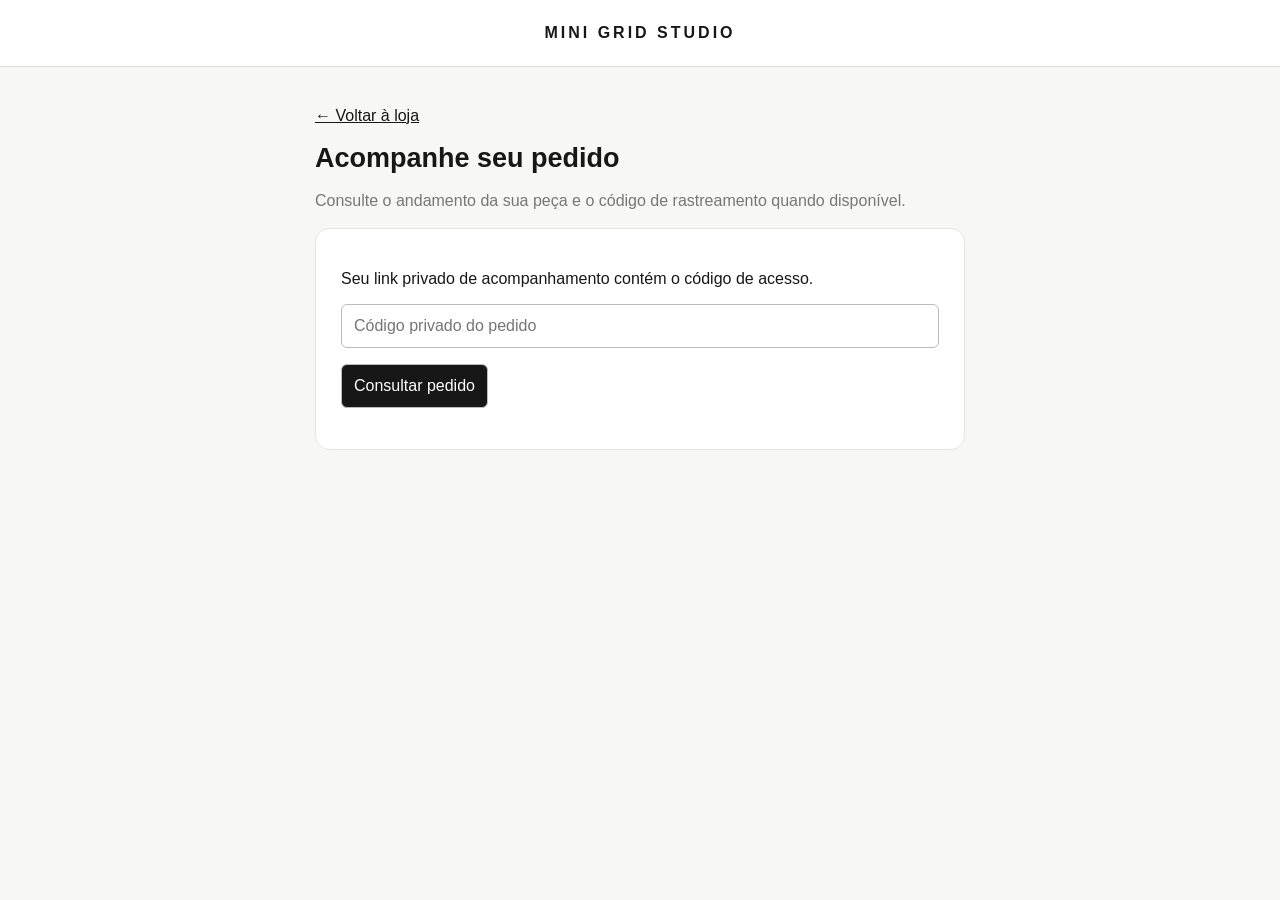
==== acompanhar.html @ 92c0e409 "Create private customer order tracking page" ====
<!doctype html><html lang="pt-BR"><head><meta charset="utf-8"><meta name="viewport" content="width=device-width,initial-scale=1"><title>Acompanhar pedido | Mini Grid Studio</title><style>body{font-family:Arial,sans-serif;background:#f7f7f5;color:#171717;margin:0}header{background:white;border-bottom:1px solid #ddd;padding:24px;text-align:center;letter-spacing:3px;font-weight:900}main{max-width:650px;margin:40px auto;padding:0 20px}.card{background:white;border:1px solid #e5e5e2;border-radius:14px;padding:25px;margin:18px 0}h1{font-size:27px}h2{font-size:18px}.muted{color:#777}.steps{list-style:none;padding:0}.steps li{padding:15px 0;border-bottom:1px solid #eee}.done{color:#187447}a{color:inherit}input,button{font:inherit;padding:12px;border:1px solid #bbb;border-radius:6px}button{background:#171717;color:white;cursor:pointer}#details{display:none}</style></head><body><header>MINI GRID STUDIO</header><main><a href="/">← Voltar à loja</a><h1>Acompanhe seu pedido</h1><p class="muted">Consulte o andamento da sua peça e o código de rastreamento quando disponível.</p><section class="card" id="lookup"><p>Seu link privado de acompanhamento contém o código de acesso.</p><input id="token" placeholder="Código privado do pedido" style="width:100%;box-sizing:border-box"><p><button id="search">Consultar pedido</button></p><p id="message" role="status"></p></section><section id="details"><div class="card"><p class="muted" id="number"></p><h2 id="payment"></h2><p id="date"></p><div id="items"></div><p id="total"></p></div><div class="card"><h2>Etapas do pedido</h2><ol class="steps" id="steps"></ol><p id="shipping"></p></div></section></main><script>const params=new URLSearchParams(location.search),input=document.getElementById('token');input.value=params.get('token')||'';const labels=[['Pedido recebido','received'],['Pagamento aprovado','paid'],['Em produção','production'],['Enviado','shipped'],['Entregue','delivered']];const money=n=>(n/100).toLocaleString('pt-BR',{style:'currency',currency:'BRL'});async function load(){const token=input.value.trim(),msg=document.getElementById('message');msg.textContent='Consultando...';document.getElementById('details').style.display='none';try{const r=await fetch('/api/track-order?token='+encodeURIComponent(token),{cache:'no-store'}),data=await r.json();if(!r.ok)throw Error(data.error||'Falha na consulta');const o=data.order;msg.textContent='';document.getElementById('details').style.display='block';document.getElementById('number').textContent='PEDIDO #'+o.number;document.getElementById('payment').textContent=o.payment_status==='approved'?'Pagamento aprovado':'Pagamento: '+o.payment_status;document.getElementById('date').textContent='Realizado em '+new Date(o.created_at).toLocaleDateString('pt-BR');document.getElementById('items').textContent=o.items.map(x=>x.quantity+' × '+x.product_name).join(' · ');document.getElementById('total').textContent='Total: '+money(o.total_cents);const f=o.fulfillment_status;let level=o.payment_status==='approved'?1:0;if(['in_production','production','preparing'].includes(f))level=2;if(['shipped','in_transit'].includes(f))level=3;if(['delivered'].includes(f))level=4;document.getElementById('steps').replaceChildren(...labels.map(([name],i)=>{const li=document.createElement('li');li.textContent=(i<=level?'✓ ':'○ ')+name;if(i<=level)li.className='done';return li}));document.getElementById('shipping').textContent=o.tracking_code?'Rastreio: '+o.tracking_code+(o.shipping_service?' · '+o.shipping_service:''):'O código de rastreio aparecerá após o envio.';history.replaceState(null,'','/acompanhar.html?token='+encodeURIComponent(token))}catch(e){msg.textContent=e.message}}document.getElementById('search').onclick=load;if(input.value)load();</script></body></html>
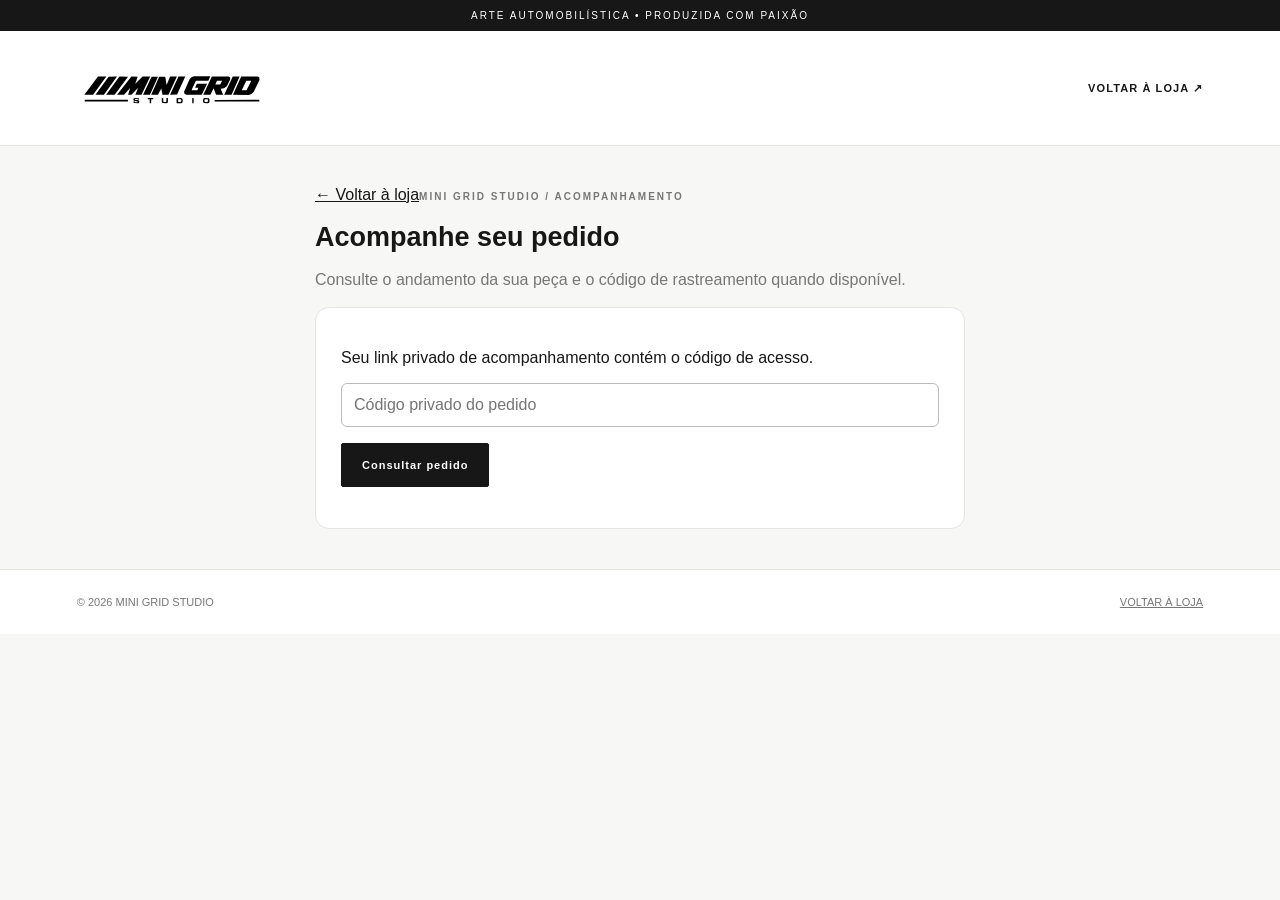
==== commit 23e37c48: "Unify Mini Grid Studio storefront, checkout and tracking visual identity" ====
--- a/acompanhar.html
+++ b/acompanhar.html
@@ -1 +1 @@
-<!doctype html><html lang="pt-BR"><head><meta charset="utf-8"><meta name="viewport" content="width=device-width,initial-scale=1"><title>Acompanhar pedido | Mini Grid Studio</title><style>body{font-family:Arial,sans-serif;background:#f7f7f5;color:#171717;margin:0}header{background:white;border-bottom:1px solid #ddd;padding:24px;text-align:center;letter-spacing:3px;font-weight:900}main{max-width:650px;margin:40px auto;padding:0 20px}.card{background:white;border:1px solid #e5e5e2;border-radius:14px;padding:25px;margin:18px 0}h1{font-size:27px}h2{font-size:18px}.muted{color:#777}.steps{list-style:none;padding:0}.steps li{padding:15px 0;border-bottom:1px solid #eee}.done{color:#187447}a{color:inherit}input,button{font:inherit;padding:12px;border:1px solid #bbb;border-radius:6px}button{background:#171717;color:white;cursor:pointer}#details{display:none}</style></head><body><header>MINI GRID STUDIO</header><main><a href="/">← Voltar à loja</a><h1>Acompanhe seu pedido</h1><p class="muted">Consulte o andamento da sua peça e o código de rastreamento quando disponível.</p><section class="card" id="lookup"><p>Seu link privado de acompanhamento contém o código de acesso.</p><input id="token" placeholder="Código privado do pedido" style="width:100%;box-sizing:border-box"><p><button id="search">Consultar pedido</button></p><p id="message" role="status"></p></section><section id="details"><div class="card"><p class="muted" id="number"></p><h2 id="payment"></h2><p id="date"></p><div id="items"></div><p id="total"></p></div><div class="card"><h2>Etapas do pedido</h2><ol class="steps" id="steps"></ol><p id="shipping"></p></div></section></main><script>const params=new URLSearchParams(location.search),input=document.getElementById('token');input.value=params.get('token')||'';const labels=[['Pedido recebido','received'],['Pagamento aprovado','paid'],['Em produção','production'],['Enviado','shipped'],['Entregue','delivered']];const money=n=>(n/100).toLocaleString('pt-BR',{style:'currency',currency:'BRL'});async function load(){const token=input.value.trim(),msg=document.getElementById('message');msg.textContent='Consultando...';document.getElementById('details').style.display='none';try{const r=await fetch('/api/track-order?token='+encodeURIComponent(token),{cache:'no-store'}),data=await r.json();if(!r.ok)throw Error(data.error||'Falha na consulta');const o=data.order;msg.textContent='';document.getElementById('details').style.display='block';document.getElementById('number').textContent='PEDIDO #'+o.number;document.getElementById('payment').textContent=o.payment_status==='approved'?'Pagamento aprovado':'Pagamento: '+o.payment_status;document.getElementById('date').textContent='Realizado em '+new Date(o.created_at).toLocaleDateString('pt-BR');document.getElementById('items').textContent=o.items.map(x=>x.quantity+' × '+x.product_name).join(' · ');document.getElementById('total').textContent='Total: '+money(o.total_cents);const f=o.fulfillment_status;let level=o.payment_status==='approved'?1:0;if(['in_production','production','preparing'].includes(f))level=2;if(['shipped','in_transit'].includes(f))level=3;if(['delivered'].includes(f))level=4;document.getElementById('steps').replaceChildren(...labels.map(([name],i)=>{const li=document.createElement('li');li.textContent=(i<=level?'✓ ':'○ ')+name;if(i<=level)li.className='done';return li}));document.getElementById('shipping').textContent=o.tracking_code?'Rastreio: '+o.tracking_code+(o.shipping_service?' · '+o.shipping_service:''):'O código de rastreio aparecerá após o envio.';history.replaceState(null,'','/acompanhar.html?token='+encodeURIComponent(token))}catch(e){msg.textContent=e.message}}document.getElementById('search').onclick=load;if(input.value)load();</script></body></html>+<!doctype html><html lang="pt-BR"><head><meta charset="utf-8"><meta name="viewport" content="width=device-width,initial-scale=1"><title>Acompanhar pedido | Mini Grid Studio</title><style>body{font-family:Arial,sans-serif;background:#f7f7f5;color:#171717;margin:0}header{background:white;border-bottom:1px solid #ddd;padding:24px;text-align:center;letter-spacing:3px;font-weight:900}main{max-width:650px;margin:40px auto;padding:0 20px}.card{background:white;border:1px solid #e5e5e2;border-radius:14px;padding:25px;margin:18px 0}h1{font-size:27px}h2{font-size:18px}.muted{color:#777}.steps{list-style:none;padding:0}.steps li{padding:15px 0;border-bottom:1px solid #eee}.done{color:#187447}a{color:inherit}input,button{font:inherit;padding:12px;border:1px solid #bbb;border-radius:6px}button{background:#171717;color:white;cursor:pointer}#details{display:none}</style><link rel="stylesheet" href="/assets/store-ui.css"></head><body><div class="mg-topline">ARTE AUTOMOBILÍSTICA • PRODUZIDA COM PAIXÃO</div><header class="mg-header"><a class="mg-brand" href="/"><img src="/assets/mini-grid-logo.svg" alt="Mini Grid Studio"></a><a class="mg-header-link" href="/">VOLTAR À LOJA ↗</a></header><main><a href="/">← Voltar à loja</a><span class="mg-kicker">MINI GRID STUDIO / ACOMPANHAMENTO</span><h1>Acompanhe seu pedido</h1><p class="muted">Consulte o andamento da sua peça e o código de rastreamento quando disponível.</p><section class="card" id="lookup"><p>Seu link privado de acompanhamento contém o código de acesso.</p><input id="token" placeholder="Código privado do pedido" style="width:100%;box-sizing:border-box"><p><button class="mg-primary" id="search">Consultar pedido</button></p><p id="message" role="status"></p></section><section id="details"><div class="card"><p class="muted" id="number"></p><h2 id="payment"></h2><p id="date"></p><div id="items"></div><p id="total"></p></div><div class="card"><h2>Etapas do pedido</h2><ol class="steps" id="steps"></ol><p id="shipping"></p></div></section></main><footer class="mg-footer"><span>© 2026 MINI GRID STUDIO</span><a href="/">VOLTAR À LOJA</a></footer><script>const params=new URLSearchParams(location.search),input=document.getElementById('token');input.value=params.get('token')||'';const labels=[['Pedido recebido','received'],['Pagamento aprovado','paid'],['Em produção','production'],['Enviado','shipped'],['Entregue','delivered']];const money=n=>(n/100).toLocaleString('pt-BR',{style:'currency',currency:'BRL'});async function load(){const token=input.value.trim(),msg=document.getElementById('message');msg.textContent='Consultando...';document.getElementById('details').style.display='none';try{const r=await fetch('/api/track-order?token='+encodeURIComponent(token),{cache:'no-store'}),data=await r.json();if(!r.ok)throw Error(data.error||'Falha na consulta');const o=data.order;msg.textContent='';document.getElementById('details').style.display='block';document.getElementById('number').textContent='PEDIDO #'+o.number;document.getElementById('payment').textContent=o.payment_status==='approved'?'Pagamento aprovado':'Pagamento: '+o.payment_status;document.getElementById('date').textContent='Realizado em '+new Date(o.created_at).toLocaleDateString('pt-BR');document.getElementById('items').textContent=o.items.map(x=>x.quantity+' × '+x.product_name).join(' · ');document.getElementById('total').textContent='Total: '+money(o.total_cents);const f=o.fulfillment_status;let level=o.payment_status==='approved'?1:0;if(['in_production','production','preparing'].includes(f))level=2;if(['shipped','in_transit'].includes(f))level=3;if(['delivered'].includes(f))level=4;document.getElementById('steps').replaceChildren(...labels.map(([name],i)=>{const li=document.createElement('li');li.textContent=(i<=level?'✓ ':'○ ')+name;if(i<=level)li.className='done';return li}));document.getElementById('shipping').textContent=o.tracking_code?'Rastreio: '+o.tracking_code+(o.shipping_service?' · '+o.shipping_service:''):'O código de rastreio aparecerá após o envio.';history.replaceState(null,'','/acompanhar.html?token='+encodeURIComponent(token))}catch(e){msg.textContent=e.message}}document.getElementById('search').onclick=load;if(input.value)load();</script></body></html>
--- a/assets/store-ui.css
+++ b/assets/store-ui.css
@@ -0,0 +1 @@
+:root{--mg-ink:#171717;--mg-muted:#777;--mg-line:#e5e5e2;--mg-paper:#f7f7f5;--mg-white:#fff;--mg-radius:10px}html{scroll-behavior:smooth}body{font-family:Arial,Helvetica,sans-serif;-webkit-font-smoothing:antialiased}button,input,select{font-family:inherit}button{transition:opacity .2s ease}button:hover:not(:disabled){opacity:.86}button:focus-visible,a:focus-visible,input:focus-visible,select:focus-visible{outline:2px solid #171717;outline-offset:3px}.mg-topline{padding:10px 16px;background:#171717;color:white;text-align:center;font-size:10px;letter-spacing:2px}.mg-header{min-height:84px;background:#fff;border-bottom:1px solid var(--mg-line);display:flex;align-items:center;justify-content:space-between;gap:15px;padding:15px 6%}.mg-brand img{display:block;width:190px;max-width:42vw;height:auto}.mg-header-link{font-size:11px;letter-spacing:1.1px;text-decoration:none;color:#171717}.mg-kicker{font-size:10px;letter-spacing:2px;text-transform:uppercase;color:var(--mg-muted);font-weight:700}.mg-footer{padding:26px 6%;border-top:1px solid var(--mg-line);background:white;color:var(--mg-muted);font-size:11px;display:flex;justify-content:space-between;gap:15px;flex-wrap:wrap}.mg-footer a{color:inherit}.mg-primary{display:inline-block;background:#171717;color:#fff;border:1px solid #171717;padding:15px 20px;text-align:center;font-size:11px;letter-spacing:1px;font-weight:700;text-decoration:none;border-radius:2px}.mg-primary:disabled{background:#999;border-color:#999;cursor:not-allowed}@media(max-width:560px){.mg-header{min-height:70px;padding:12px 5%}.mg-brand img{width:145px;max-width:45vw}.mg-header-link{font-size:10px}.mg-footer{padding:22px 5%}}
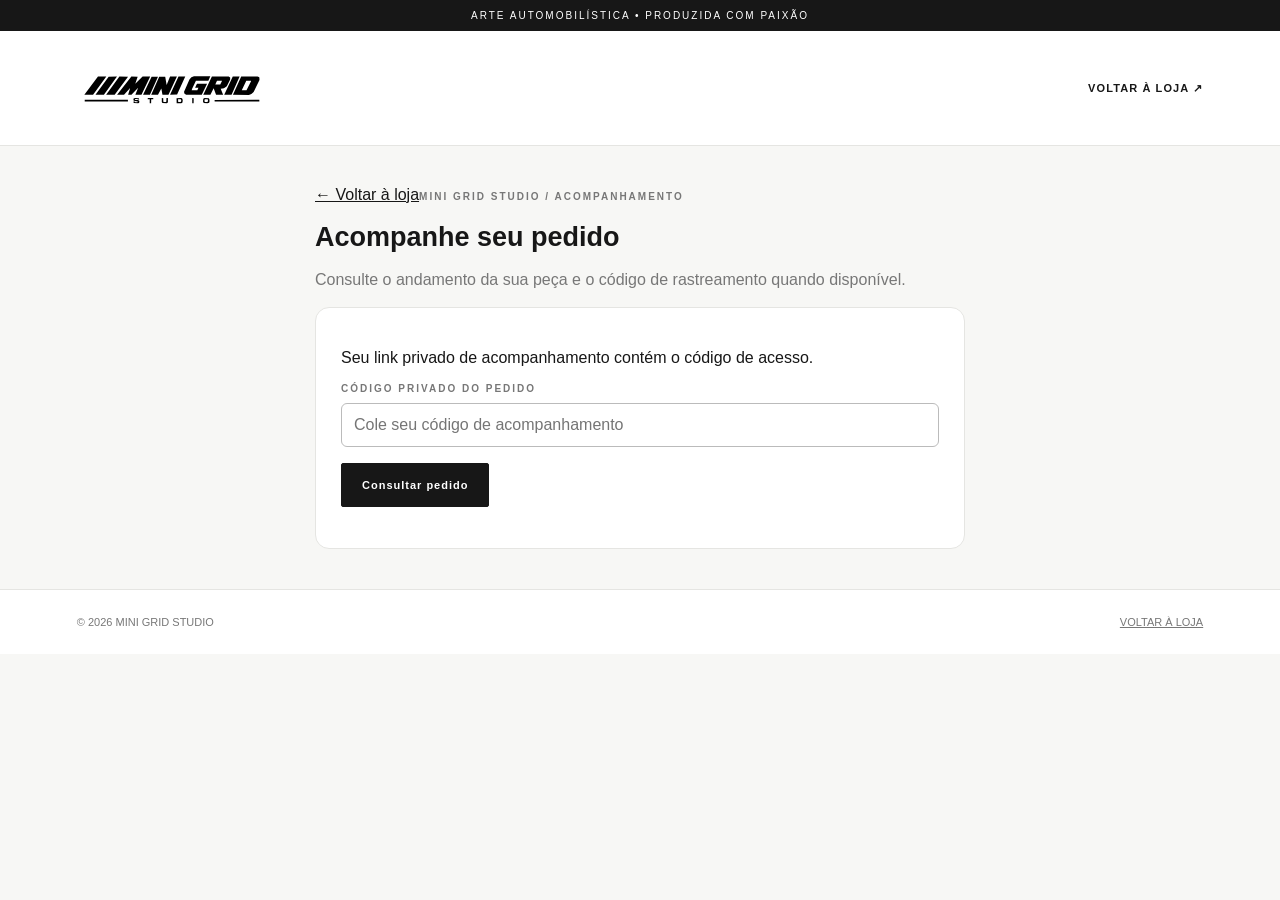
==== commit 256d311b: "Improve order tracking form clarity and accessibility" ====
--- a/acompanhar.html
+++ b/acompanhar.html
@@ -1 +1 @@
-<!doctype html><html lang="pt-BR"><head><meta charset="utf-8"><meta name="viewport" content="width=device-width,initial-scale=1"><title>Acompanhar pedido | Mini Grid Studio</title><style>body{font-family:Arial,sans-serif;background:#f7f7f5;color:#171717;margin:0}header{background:white;border-bottom:1px solid #ddd;padding:24px;text-align:center;letter-spacing:3px;font-weight:900}main{max-width:650px;margin:40px auto;padding:0 20px}.card{background:white;border:1px solid #e5e5e2;border-radius:14px;padding:25px;margin:18px 0}h1{font-size:27px}h2{font-size:18px}.muted{color:#777}.steps{list-style:none;padding:0}.steps li{padding:15px 0;border-bottom:1px solid #eee}.done{color:#187447}a{color:inherit}input,button{font:inherit;padding:12px;border:1px solid #bbb;border-radius:6px}button{background:#171717;color:white;cursor:pointer}#details{display:none}</style><link rel="stylesheet" href="/assets/store-ui.css"></head><body><div class="mg-topline">ARTE AUTOMOBILÍSTICA • PRODUZIDA COM PAIXÃO</div><header class="mg-header"><a class="mg-brand" href="/"><img src="/assets/mini-grid-logo.svg" alt="Mini Grid Studio"></a><a class="mg-header-link" href="/">VOLTAR À LOJA ↗</a></header><main><a href="/">← Voltar à loja</a><span class="mg-kicker">MINI GRID STUDIO / ACOMPANHAMENTO</span><h1>Acompanhe seu pedido</h1><p class="muted">Consulte o andamento da sua peça e o código de rastreamento quando disponível.</p><section class="card" id="lookup"><p>Seu link privado de acompanhamento contém o código de acesso.</p><input id="token" placeholder="Código privado do pedido" style="width:100%;box-sizing:border-box"><p><button class="mg-primary" id="search">Consultar pedido</button></p><p id="message" role="status"></p></section><section id="details"><div class="card"><p class="muted" id="number"></p><h2 id="payment"></h2><p id="date"></p><div id="items"></div><p id="total"></p></div><div class="card"><h2>Etapas do pedido</h2><ol class="steps" id="steps"></ol><p id="shipping"></p></div></section></main><footer class="mg-footer"><span>© 2026 MINI GRID STUDIO</span><a href="/">VOLTAR À LOJA</a></footer><script>const params=new URLSearchParams(location.search),input=document.getElementById('token');input.value=params.get('token')||'';const labels=[['Pedido recebido','received'],['Pagamento aprovado','paid'],['Em produção','production'],['Enviado','shipped'],['Entregue','delivered']];const money=n=>(n/100).toLocaleString('pt-BR',{style:'currency',currency:'BRL'});async function load(){const token=input.value.trim(),msg=document.getElementById('message');msg.textContent='Consultando...';document.getElementById('details').style.display='none';try{const r=await fetch('/api/track-order?token='+encodeURIComponent(token),{cache:'no-store'}),data=await r.json();if(!r.ok)throw Error(data.error||'Falha na consulta');const o=data.order;msg.textContent='';document.getElementById('details').style.display='block';document.getElementById('number').textContent='PEDIDO #'+o.number;document.getElementById('payment').textContent=o.payment_status==='approved'?'Pagamento aprovado':'Pagamento: '+o.payment_status;document.getElementById('date').textContent='Realizado em '+new Date(o.created_at).toLocaleDateString('pt-BR');document.getElementById('items').textContent=o.items.map(x=>x.quantity+' × '+x.product_name).join(' · ');document.getElementById('total').textContent='Total: '+money(o.total_cents);const f=o.fulfillment_status;let level=o.payment_status==='approved'?1:0;if(['in_production','production','preparing'].includes(f))level=2;if(['shipped','in_transit'].includes(f))level=3;if(['delivered'].includes(f))level=4;document.getElementById('steps').replaceChildren(...labels.map(([name],i)=>{const li=document.createElement('li');li.textContent=(i<=level?'✓ ':'○ ')+name;if(i<=level)li.className='done';return li}));document.getElementById('shipping').textContent=o.tracking_code?'Rastreio: '+o.tracking_code+(o.shipping_service?' · '+o.shipping_service:''):'O código de rastreio aparecerá após o envio.';history.replaceState(null,'','/acompanhar.html?token='+encodeURIComponent(token))}catch(e){msg.textContent=e.message}}document.getElementById('search').onclick=load;if(input.value)load();</script></body></html>+<!doctype html><html lang="pt-BR"><head><meta charset="utf-8"><meta name="viewport" content="width=device-width,initial-scale=1"><title>Acompanhar pedido | Mini Grid Studio</title><style>body{font-family:Arial,sans-serif;background:#f7f7f5;color:#171717;margin:0}header{background:white;border-bottom:1px solid #ddd;padding:24px;text-align:center;letter-spacing:3px;font-weight:900}main{max-width:650px;margin:40px auto;padding:0 20px}.card{background:white;border:1px solid #e5e5e2;border-radius:14px;padding:25px;margin:18px 0}h1{font-size:27px}h2{font-size:18px}.muted{color:#777}.steps{list-style:none;padding:0}.steps li{padding:15px 0;border-bottom:1px solid #eee}.done{color:#187447}a{color:inherit}input,button{font:inherit;padding:12px;border:1px solid #bbb;border-radius:6px}button{background:#171717;color:white;cursor:pointer}#details{display:none}</style><link rel="stylesheet" href="/assets/store-ui.css"></head><body><div class="mg-topline">ARTE AUTOMOBILÍSTICA • PRODUZIDA COM PAIXÃO</div><header class="mg-header"><a class="mg-brand" href="/"><img src="/assets/mini-grid-logo.svg" alt="Mini Grid Studio"></a><a class="mg-header-link" href="/">VOLTAR À LOJA ↗</a></header><main><a href="/">← Voltar à loja</a><span class="mg-kicker">MINI GRID STUDIO / ACOMPANHAMENTO</span><h1>Acompanhe seu pedido</h1><p class="muted">Consulte o andamento da sua peça e o código de rastreamento quando disponível.</p><section class="card" id="lookup"><p>Seu link privado de acompanhamento contém o código de acesso.</p><label for="token" class="mg-kicker" style="display:block;margin-bottom:9px">CÓDIGO PRIVADO DO PEDIDO</label><input id="token" autocomplete="off" spellcheck="false" placeholder="Cole seu código de acompanhamento" style="width:100%;box-sizing:border-box"><p><button class="mg-primary" id="search">Consultar pedido</button></p><p id="message" role="status" aria-live="polite"></p></section><section id="details"><div class="card"><p class="muted" id="number"></p><h2 id="payment"></h2><p id="date"></p><div id="items"></div><p id="total"></p></div><div class="card"><h2>Etapas do pedido</h2><ol class="steps" id="steps"></ol><p id="shipping"></p></div></section></main><footer class="mg-footer"><span>© 2026 MINI GRID STUDIO</span><a href="/">VOLTAR À LOJA</a></footer><script>const params=new URLSearchParams(location.search),input=document.getElementById('token');input.value=params.get('token')||'';const labels=[['Pedido recebido','received'],['Pagamento aprovado','paid'],['Em produção','production'],['Enviado','shipped'],['Entregue','delivered']];const money=n=>(n/100).toLocaleString('pt-BR',{style:'currency',currency:'BRL'});async function load(){const token=input.value.trim(),msg=document.getElementById('message');msg.textContent='Consultando...';document.getElementById('details').style.display='none';try{const r=await fetch('/api/track-order?token='+encodeURIComponent(token),{cache:'no-store'}),data=await r.json();if(!r.ok)throw Error(data.error||'Falha na consulta');const o=data.order;msg.textContent='';document.getElementById('details').style.display='block';document.getElementById('number').textContent='PEDIDO #'+o.number;document.getElementById('payment').textContent=o.payment_status==='approved'?'Pagamento aprovado':'Pagamento: '+o.payment_status;document.getElementById('date').textContent='Realizado em '+new Date(o.created_at).toLocaleDateString('pt-BR');document.getElementById('items').textContent=o.items.map(x=>x.quantity+' × '+x.product_name).join(' · ');document.getElementById('total').textContent='Total: '+money(o.total_cents);const f=o.fulfillment_status;let level=o.payment_status==='approved'?1:0;if(['in_production','production','preparing'].includes(f))level=2;if(['shipped','in_transit'].includes(f))level=3;if(['delivered'].includes(f))level=4;document.getElementById('steps').replaceChildren(...labels.map(([name],i)=>{const li=document.createElement('li');li.textContent=(i<=level?'✓ ':'○ ')+name;if(i<=level)li.className='done';return li}));document.getElementById('shipping').textContent=o.tracking_code?'Rastreio: '+o.tracking_code+(o.shipping_service?' · '+o.shipping_service:''):'O código de rastreio aparecerá após o envio.';history.replaceState(null,'','/acompanhar.html?token='+encodeURIComponent(token))}catch(e){msg.textContent=e.message}}document.getElementById('search').onclick=load;if(input.value)load();</script></body></html>
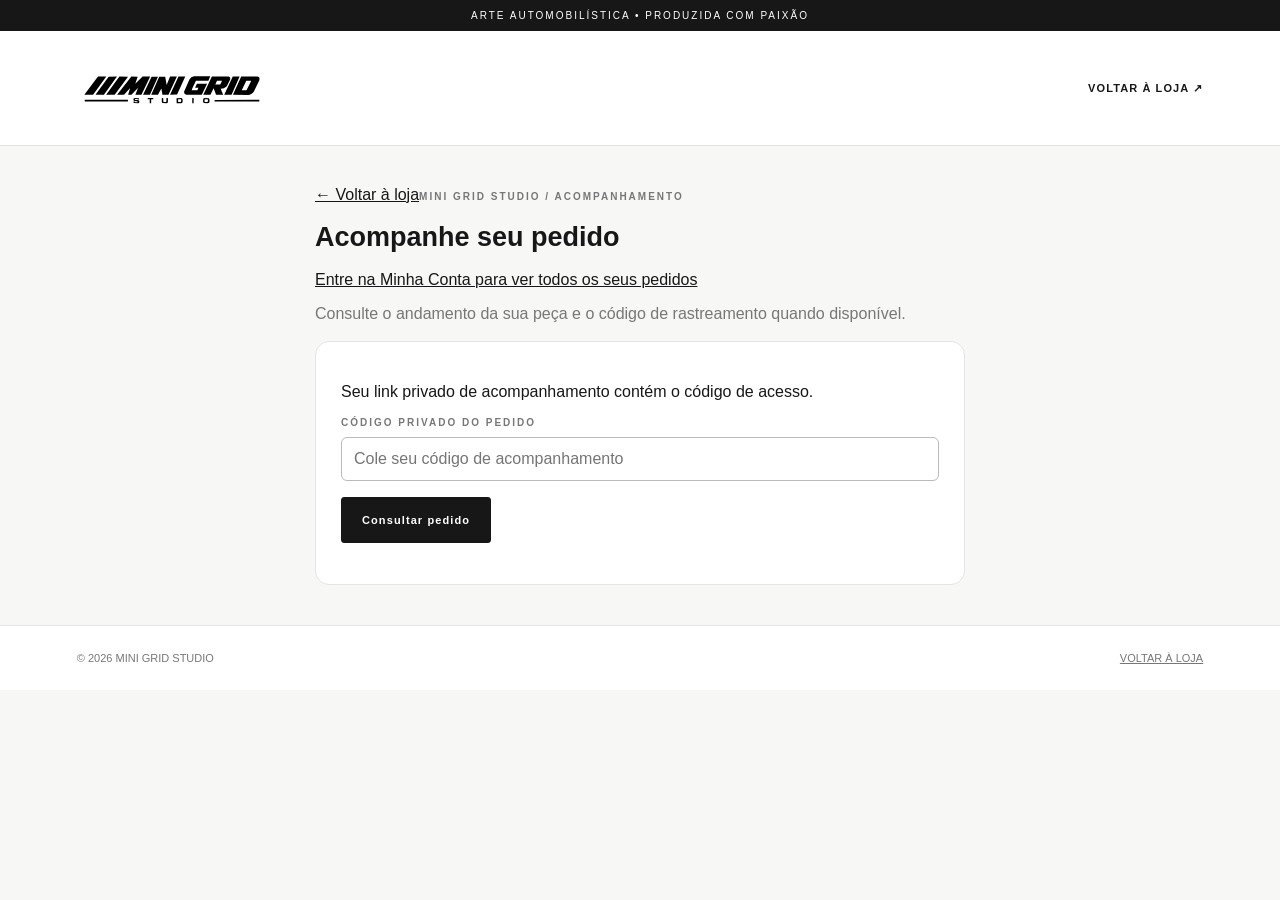
==== commit 0b01de13: "Fix complete catalog checkout, shipping, customer login and order history" ====
--- a/acompanhar.html
+++ b/acompanhar.html
@@ -1 +1 @@
-<!doctype html><html lang="pt-BR"><head><meta charset="utf-8"><meta name="viewport" content="width=device-width,initial-scale=1"><title>Acompanhar pedido | Mini Grid Studio</title><style>body{font-family:Arial,sans-serif;background:#f7f7f5;color:#171717;margin:0}header{background:white;border-bottom:1px solid #ddd;padding:24px;text-align:center;letter-spacing:3px;font-weight:900}main{max-width:650px;margin:40px auto;padding:0 20px}.card{background:white;border:1px solid #e5e5e2;border-radius:14px;padding:25px;margin:18px 0}h1{font-size:27px}h2{font-size:18px}.muted{color:#777}.steps{list-style:none;padding:0}.steps li{padding:15px 0;border-bottom:1px solid #eee}.done{color:#187447}a{color:inherit}input,button{font:inherit;padding:12px;border:1px solid #bbb;border-radius:6px}button{background:#171717;color:white;cursor:pointer}#details{display:none}</style><link rel="stylesheet" href="/assets/store-ui.css"></head><body><div class="mg-topline">ARTE AUTOMOBILÍSTICA • PRODUZIDA COM PAIXÃO</div><header class="mg-header"><a class="mg-brand" href="/"><img src="/assets/mini-grid-logo.svg" alt="Mini Grid Studio"></a><a class="mg-header-link" href="/">VOLTAR À LOJA ↗</a></header><main><a href="/">← Voltar à loja</a><span class="mg-kicker">MINI GRID STUDIO / ACOMPANHAMENTO</span><h1>Acompanhe seu pedido</h1><p class="muted">Consulte o andamento da sua peça e o código de rastreamento quando disponível.</p><section class="card" id="lookup"><p>Seu link privado de acompanhamento contém o código de acesso.</p><label for="token" class="mg-kicker" style="display:block;margin-bottom:9px">CÓDIGO PRIVADO DO PEDIDO</label><input id="token" autocomplete="off" spellcheck="false" placeholder="Cole seu código de acompanhamento" style="width:100%;box-sizing:border-box"><p><button class="mg-primary" id="search">Consultar pedido</button></p><p id="message" role="status" aria-live="polite"></p></section><section id="details"><div class="card"><p class="muted" id="number"></p><h2 id="payment"></h2><p id="date"></p><div id="items"></div><p id="total"></p></div><div class="card"><h2>Etapas do pedido</h2><ol class="steps" id="steps"></ol><p id="shipping"></p></div></section></main><footer class="mg-footer"><span>© 2026 MINI GRID STUDIO</span><a href="/">VOLTAR À LOJA</a></footer><script>const params=new URLSearchParams(location.search),input=document.getElementById('token');input.value=params.get('token')||'';const labels=[['Pedido recebido','received'],['Pagamento aprovado','paid'],['Em produção','production'],['Enviado','shipped'],['Entregue','delivered']];const money=n=>(n/100).toLocaleString('pt-BR',{style:'currency',currency:'BRL'});async function load(){const token=input.value.trim(),msg=document.getElementById('message');msg.textContent='Consultando...';document.getElementById('details').style.display='none';try{const r=await fetch('/api/track-order?token='+encodeURIComponent(token),{cache:'no-store'}),data=await r.json();if(!r.ok)throw Error(data.error||'Falha na consulta');const o=data.order;msg.textContent='';document.getElementById('details').style.display='block';document.getElementById('number').textContent='PEDIDO #'+o.number;document.getElementById('payment').textContent=o.payment_status==='approved'?'Pagamento aprovado':'Pagamento: '+o.payment_status;document.getElementById('date').textContent='Realizado em '+new Date(o.created_at).toLocaleDateString('pt-BR');document.getElementById('items').textContent=o.items.map(x=>x.quantity+' × '+x.product_name).join(' · ');document.getElementById('total').textContent='Total: '+money(o.total_cents);const f=o.fulfillment_status;let level=o.payment_status==='approved'?1:0;if(['in_production','production','preparing'].includes(f))level=2;if(['shipped','in_transit'].includes(f))level=3;if(['delivered'].includes(f))level=4;document.getElementById('steps').replaceChildren(...labels.map(([name],i)=>{const li=document.createElement('li');li.textContent=(i<=level?'✓ ':'○ ')+name;if(i<=level)li.className='done';return li}));document.getElementById('shipping').textContent=o.tracking_code?'Rastreio: '+o.tracking_code+(o.shipping_service?' · '+o.shipping_service:''):'O código de rastreio aparecerá após o envio.';history.replaceState(null,'','/acompanhar.html?token='+encodeURIComponent(token))}catch(e){msg.textContent=e.message}}document.getElementById('search').onclick=load;if(input.value)load();</script></body></html>+<!doctype html><html lang="pt-BR"><head><meta charset="utf-8"><meta name="viewport" content="width=device-width,initial-scale=1"><title>Acompanhar pedido | Mini Grid Studio</title><style>body{font-family:Arial,sans-serif;background:#f7f7f5;color:#171717;margin:0}header{background:white;border-bottom:1px solid #ddd;padding:24px;text-align:center;letter-spacing:3px;font-weight:900}main{max-width:650px;margin:40px auto;padding:0 20px}.card{background:white;border:1px solid #e5e5e2;border-radius:14px;padding:25px;margin:18px 0}h1{font-size:27px}h2{font-size:18px}.muted{color:#777}.steps{list-style:none;padding:0}.steps li{padding:15px 0;border-bottom:1px solid #eee}.done{color:#187447}a{color:inherit}input,button{font:inherit;padding:12px;border:1px solid #bbb;border-radius:6px}button{background:#171717;color:white;cursor:pointer}#details{display:none}</style><link rel="stylesheet" href="/assets/store-ui.css"></head><body><div class="mg-topline">ARTE AUTOMOBILÍSTICA • PRODUZIDA COM PAIXÃO</div><header class="mg-header"><a class="mg-brand" href="/"><img src="/assets/mini-grid-logo.svg" alt="Mini Grid Studio"></a><a class="mg-header-link" href="/">VOLTAR À LOJA ↗</a></header><main><a href="/">← Voltar à loja</a><span class="mg-kicker">MINI GRID STUDIO / ACOMPANHAMENTO</span><h1>Acompanhe seu pedido</h1><p><a href="/minha-conta.html#pedidos">Entre na Minha Conta para ver todos os seus pedidos</a></p><p class="muted">Consulte o andamento da sua peça e o código de rastreamento quando disponível.</p><section class="card" id="lookup"><p>Seu link privado de acompanhamento contém o código de acesso.</p><label for="token" class="mg-kicker" style="display:block;margin-bottom:9px">CÓDIGO PRIVADO DO PEDIDO</label><input id="token" autocomplete="off" spellcheck="false" placeholder="Cole seu código de acompanhamento" style="width:100%;box-sizing:border-box"><p><button class="mg-primary" id="search">Consultar pedido</button></p><p id="message" role="status" aria-live="polite"></p></section><section id="details"><div class="card"><p class="muted" id="number"></p><h2 id="payment"></h2><p id="date"></p><div id="items"></div><p id="total"></p></div><div class="card"><h2>Etapas do pedido</h2><ol class="steps" id="steps"></ol><p id="shipping"></p></div></section></main><footer class="mg-footer"><span>© 2026 MINI GRID STUDIO</span><a href="/">VOLTAR À LOJA</a></footer><script>const params=new URLSearchParams(location.search),input=document.getElementById('token');input.value=params.get('token')||localStorage.getItem('miniGridTrackingToken')||'';const labels=[['Pedido recebido','received'],['Pagamento aprovado','paid'],['Em produção','production'],['Enviado','shipped'],['Entregue','delivered']];const money=n=>(n/100).toLocaleString('pt-BR',{style:'currency',currency:'BRL'});async function load(){const token=input.value.trim(),msg=document.getElementById('message');msg.textContent='Consultando...';document.getElementById('details').style.display='none';try{const r=await fetch('/api/track-order?token='+encodeURIComponent(token),{cache:'no-store'}),data=await r.json();if(!r.ok)throw Error(data.error||'Falha na consulta');const o=data.order;msg.textContent='';document.getElementById('details').style.display='block';document.getElementById('number').textContent='PEDIDO #'+o.number;document.getElementById('payment').textContent=o.payment_status==='approved'?'Pagamento aprovado':'Pagamento: '+({pending:'Aguardando pagamento',in_process:'Em análise',rejected:'Não aprovado',cancelled:'Cancelado',refunded:'Estornado',charged_back:'Contestado'}[o.payment_status]||o.payment_status);document.getElementById('date').textContent='Realizado em '+new Date(o.created_at).toLocaleDateString('pt-BR');document.getElementById('items').textContent=o.items.map(x=>x.quantity+' × '+x.product_name).join(' · ');document.getElementById('total').textContent='Total: '+money(o.total_cents);const f=o.fulfillment_status;let level=o.payment_status==='approved'?1:0;if(['in_production','production','preparing'].includes(f))level=2;if(['shipped','in_transit'].includes(f))level=3;if(['delivered'].includes(f))level=4;document.getElementById('steps').replaceChildren(...labels.map(([name],i)=>{const li=document.createElement('li');li.textContent=(i<=level?'✓ ':'○ ')+name;if(i<=level)li.className='done';return li}));document.getElementById('shipping').textContent=o.tracking_code?'Rastreio: '+o.tracking_code+(o.shipping_service?' · '+o.shipping_service:''):'O código de rastreio aparecerá após o envio.';localStorage.setItem('miniGridTrackingToken',token);history.replaceState(null,'','/acompanhar.html?token='+encodeURIComponent(token))}catch(e){msg.textContent=e.message}}document.getElementById('search').onclick=load;if(input.value)load();</script></body></html>
--- a/assets/store-ui.css
+++ b/assets/store-ui.css
@@ -1 +1,10 @@
-:root{--mg-ink:#171717;--mg-muted:#777;--mg-line:#e5e5e2;--mg-paper:#f7f7f5;--mg-white:#fff;--mg-radius:10px}html{scroll-behavior:smooth}body{font-family:Arial,Helvetica,sans-serif;-webkit-font-smoothing:antialiased}button,input,select{font-family:inherit}button{transition:opacity .2s ease}button:hover:not(:disabled){opacity:.86}button:focus-visible,a:focus-visible,input:focus-visible,select:focus-visible{outline:2px solid #171717;outline-offset:3px}.mg-topline{padding:10px 16px;background:#171717;color:white;text-align:center;font-size:10px;letter-spacing:2px}.mg-header{min-height:84px;background:#fff;border-bottom:1px solid var(--mg-line);display:flex;align-items:center;justify-content:space-between;gap:15px;padding:15px 6%}.mg-brand img{display:block;width:190px;max-width:42vw;height:auto}.mg-header-link{font-size:11px;letter-spacing:1.1px;text-decoration:none;color:#171717}.mg-kicker{font-size:10px;letter-spacing:2px;text-transform:uppercase;color:var(--mg-muted);font-weight:700}.mg-footer{padding:26px 6%;border-top:1px solid var(--mg-line);background:white;color:var(--mg-muted);font-size:11px;display:flex;justify-content:space-between;gap:15px;flex-wrap:wrap}.mg-footer a{color:inherit}.mg-primary{display:inline-block;background:#171717;color:#fff;border:1px solid #171717;padding:15px 20px;text-align:center;font-size:11px;letter-spacing:1px;font-weight:700;text-decoration:none;border-radius:2px}.mg-primary:disabled{background:#999;border-color:#999;cursor:not-allowed}@media(max-width:560px){.mg-header{min-height:70px;padding:12px 5%}.mg-brand img{width:145px;max-width:45vw}.mg-header-link{font-size:10px}.mg-footer{padding:22px 5%}}+:root{--mg-ink:#171717;--mg-muted:#777;--mg-line:#e5e5e2;--mg-paper:#f7f7f5;--mg-white:#fff;--mg-radius:10px}html{scroll-behavior:smooth}body{font-family:Arial,Helvetica,sans-serif;-webkit-font-smoothing:antialiased}button,input,select{font-family:inherit}button{transition:opacity .2s ease}button:hover:not(:disabled){opacity:.86}button:focus-visible,a:focus-visible,input:focus-visible,select:focus-visible{outline:2px solid #171717;outline-offset:3px}.mg-topline{padding:10px 16px;background:#171717;color:white;text-align:center;font-size:10px;letter-spacing:2px}.mg-header{min-height:84px;background:#fff;border-bottom:1px solid var(--mg-line);display:flex;align-items:center;justify-content:space-between;gap:15px;padding:15px 6%}.mg-brand img{display:block;width:190px;max-width:42vw;height:auto}.mg-header-link{font-size:11px;letter-spacing:1.1px;text-decoration:none;color:#171717}.mg-kicker{font-size:10px;letter-spacing:2px;text-transform:uppercase;color:var(--mg-muted);font-weight:700}.mg-footer{padding:26px 6%;border-top:1px solid var(--mg-line);background:white;color:var(--mg-muted);font-size:11px;display:flex;justify-content:space-between;gap:15px;flex-wrap:wrap}.mg-footer a{color:inherit}.mg-primary{display:inline-block;background:#171717;color:#fff;border:1px solid #171717;padding:15px 20px;text-align:center;font-size:11px;letter-spacing:1px;font-weight:700;text-decoration:none;border-radius:2px}.mg-primary:disabled{background:#999;border-color:#999;cursor:not-allowed}@media(max-width:560px){.mg-header{min-height:70px;padding:12px 5%}.mg-brand img{width:145px;max-width:45vw}.mg-header-link{font-size:10px}.mg-footer{padding:22px 5%}}
+/* Mini Grid Studio — unified actions across storefront, checkout and account */
+:root{--mg-button-height:46px;--mg-button-radius:3px}
+.mg-primary,.primary,.secondary{display:inline-flex;align-items:center;justify-content:center;gap:8px;min-height:var(--mg-button-height);padding:12px 20px;border-radius:var(--mg-button-radius);font:700 11px/1.35 Arial,Helvetica,sans-serif;letter-spacing:1.1px;text-align:center;text-decoration:none;cursor:pointer;transition:background-color .18s,color .18s,border-color .18s,opacity .18s}
+.mg-primary,.primary{background:#171717;color:#fff;border:1px solid #171717}
+.mg-primary:hover:not(:disabled),.primary:hover:not(:disabled){background:#343434;color:#fff;opacity:1}
+.secondary{background:#fff;color:#171717;border:1px solid #171717}
+.secondary:hover:not(:disabled){background:#f4f4f2;opacity:1}
+.mg-primary:disabled,.primary:disabled,.secondary:disabled{opacity:.5;cursor:not-allowed}
+.mg-primary:focus-visible,.primary:focus-visible,.secondary:focus-visible{outline:2px solid #171717;outline-offset:3px}
